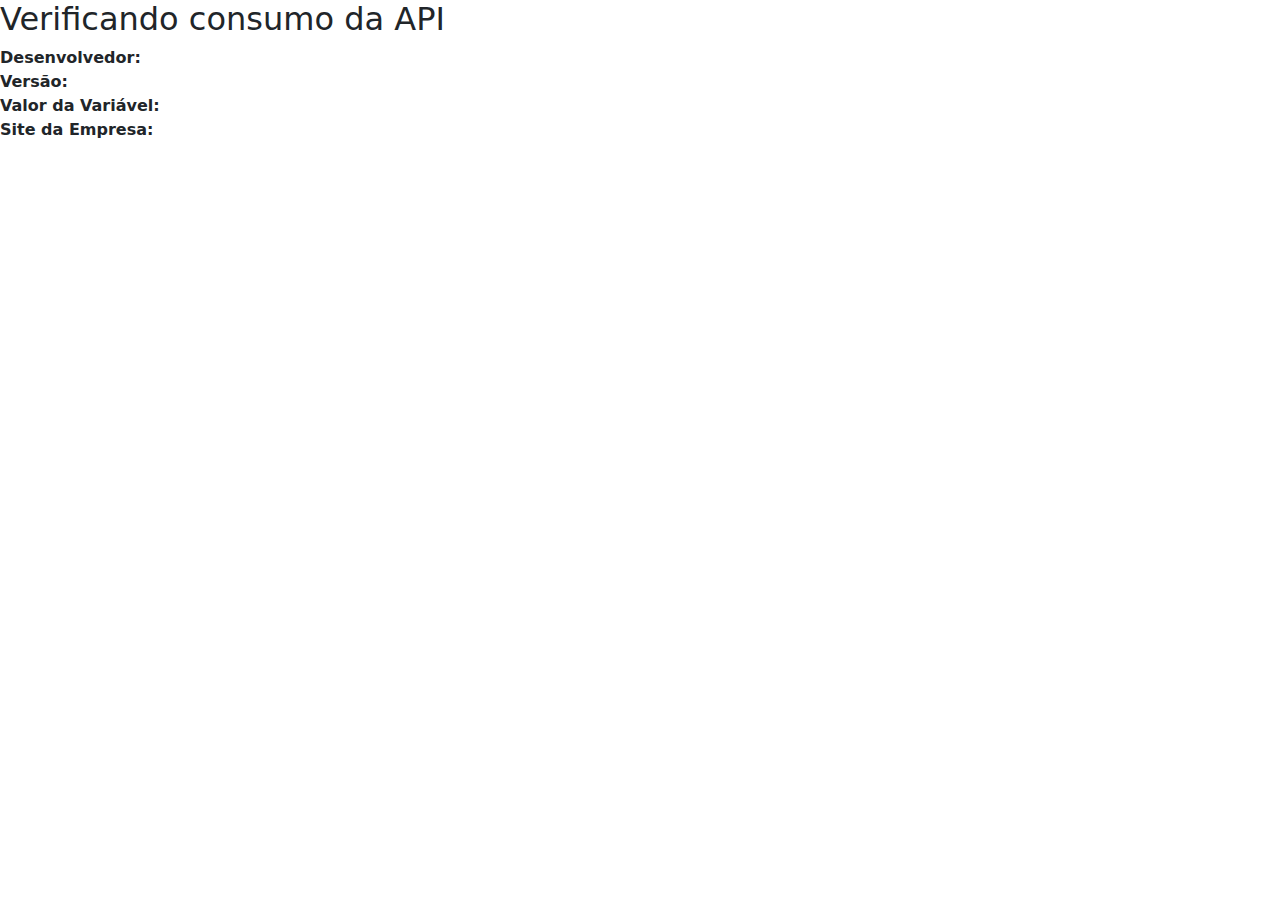
==== index.html @ 9249f073 "first commit" ====
<!DOCTYPE html>
<html lang="pt-br">
    <head>
        <meta charset="utf-8">
        <link rel="stylesheet"  href="https://cdn.jsdelivr.net/npm/bootstrap@5.2.0/dist/css/bootstrap.min.css">
        <link rel="stylesheet"  href="style.css">
    </head>
    <body>
        <h2>
            Verificando consumo da API
        </h2>

        <div id="show-values">
            <strong>Desenvolvedor:</strong> <span id="developer"></span> <br>
            <strong>Versão:</strong> <span id="version"></span> <br>
            <strong>Valor da Variável:</strong> <span id="value-of-variable"></span> <br>
            <strong>Site da Empresa:</strong> <span id="company-site"></span>            
        </div>
        
        <footer>

        </footer>

        <script src="https://ajax.googleapis.com/ajax/libs/jquery/3.6.0/jquery.min.js"></script>
        <script src="https://cdn.jsdelivr.net/npm/bootstrap@5.2.0/dist/js/bootstrap.bundle.min.js"></script>
        <script>
            $.ajax({
                type: 'get',
                url: "http://localhost:8000/hello-world?info=OlaMundo"
            }).done(function(data) { 
                document.getElementById('developer').innerHTML = data.name
                document.getElementById('version').innerHTML = data.version
                document.getElementById('value-of-variable').innerHTML = data.value_of_variable_info
                document.getElementById('company-site').innerHTML = data.web_site_company
            });    
        </script>

    </body>
</html>
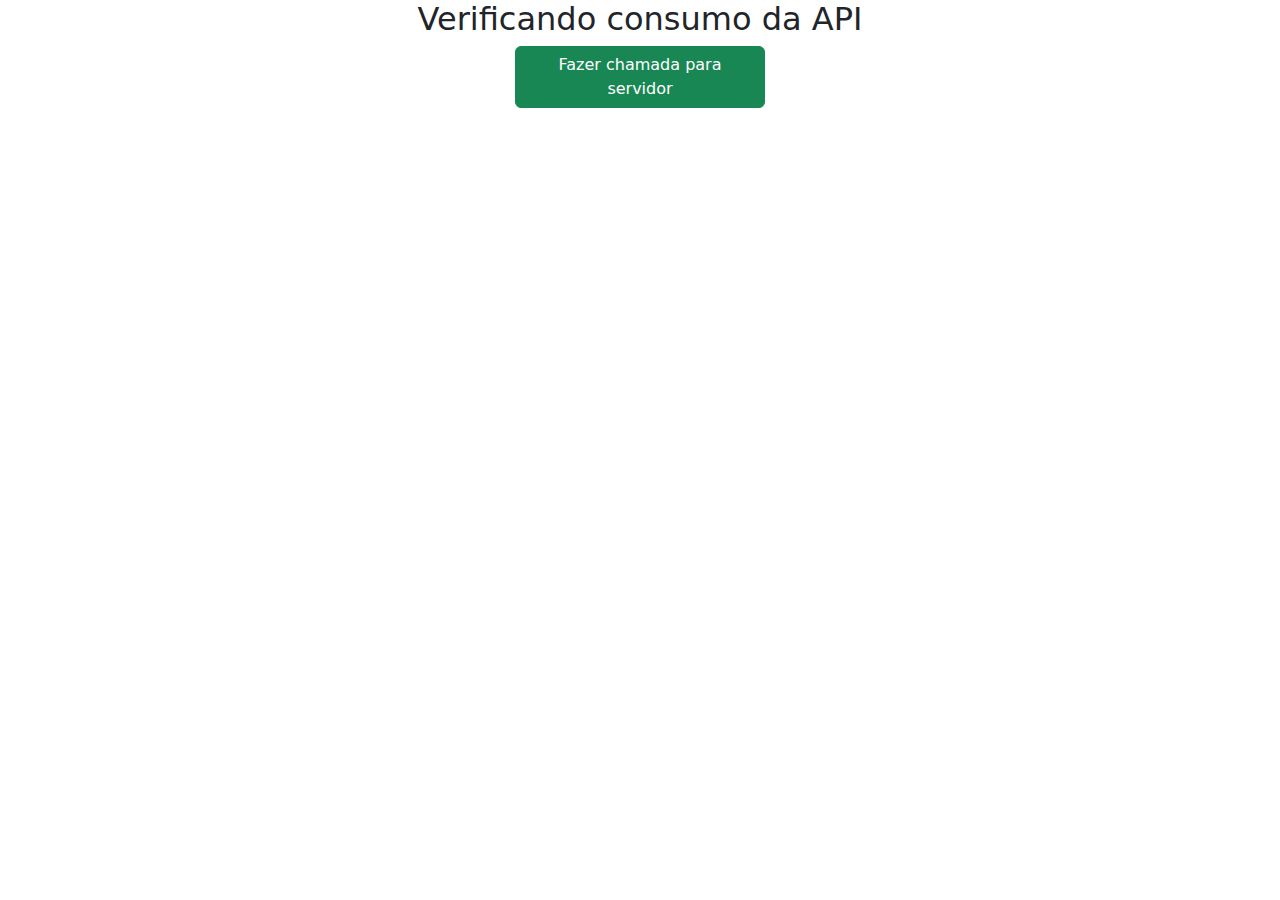
==== commit a68d5fd2: "anexando os arquivos app.js index.html stle.css" ====
--- a/index.html
+++ b/index.html
@@ -6,34 +6,54 @@
         <link rel="stylesheet"  href="style.css">
     </head>
     <body>
-        <h2>
-            Verificando consumo da API
-        </h2>
 
-        <div id="show-values">
-            <strong>Desenvolvedor:</strong> <span id="developer"></span> <br>
-            <strong>Versão:</strong> <span id="version"></span> <br>
-            <strong>Valor da Variável:</strong> <span id="value-of-variable"></span> <br>
-            <strong>Site da Empresa:</strong> <span id="company-site"></span>            
-        </div>
-        
+        <header>
+            <div class="container text-center">
+                <div class="row">
+                    <h2>
+                        Verificando consumo da API
+                    </h2>        
+                </div>
+            </div>
+
+        </header>
+
+        <main>
+            <article>
+                <div class="container text-center">
+                    
+                    <div class="row">
+                        <center>
+                            <button 
+                                type="button" 
+                                class="btn btn-success"
+                                style="width: 250px;"
+                                onclick="requestOfServer()"
+                            >
+                                Fazer chamada para servidor
+                            </button>
+                        </center>                            
+                    </div>
+
+                    <div id="show-values" class="row">
+                        <strong>Desenvolvedor:</strong> <span id="developer"></span> <br>
+                        <strong>Versão:</strong> <span id="version"></span> <br>
+                        <strong>Valor da Variável:</strong> <span id="value-of-variable"></span> <br>
+                        <strong>Site da Empresa:</strong> <span id="company-site"></span>            
+                    </div>
+                                        
+                </div>
+            </article>            
+        </main>
+
         <footer>
 
         </footer>
 
+
         <script src="https://ajax.googleapis.com/ajax/libs/jquery/3.6.0/jquery.min.js"></script>
         <script src="https://cdn.jsdelivr.net/npm/bootstrap@5.2.0/dist/js/bootstrap.bundle.min.js"></script>
-        <script>
-            $.ajax({
-                type: 'get',
-                url: "http://localhost:8000/hello-world?info=OlaMundo"
-            }).done(function(data) { 
-                document.getElementById('developer').innerHTML = data.name
-                document.getElementById('version').innerHTML = data.version
-                document.getElementById('value-of-variable').innerHTML = data.value_of_variable_info
-                document.getElementById('company-site').innerHTML = data.web_site_company
-            });    
-        </script>
+        <script src="app.js"></script>
 
     </body>
 </html>--- a/style.css
+++ b/style.css
@@ -0,0 +1,3 @@
+#show-values {
+    display: none;
+}